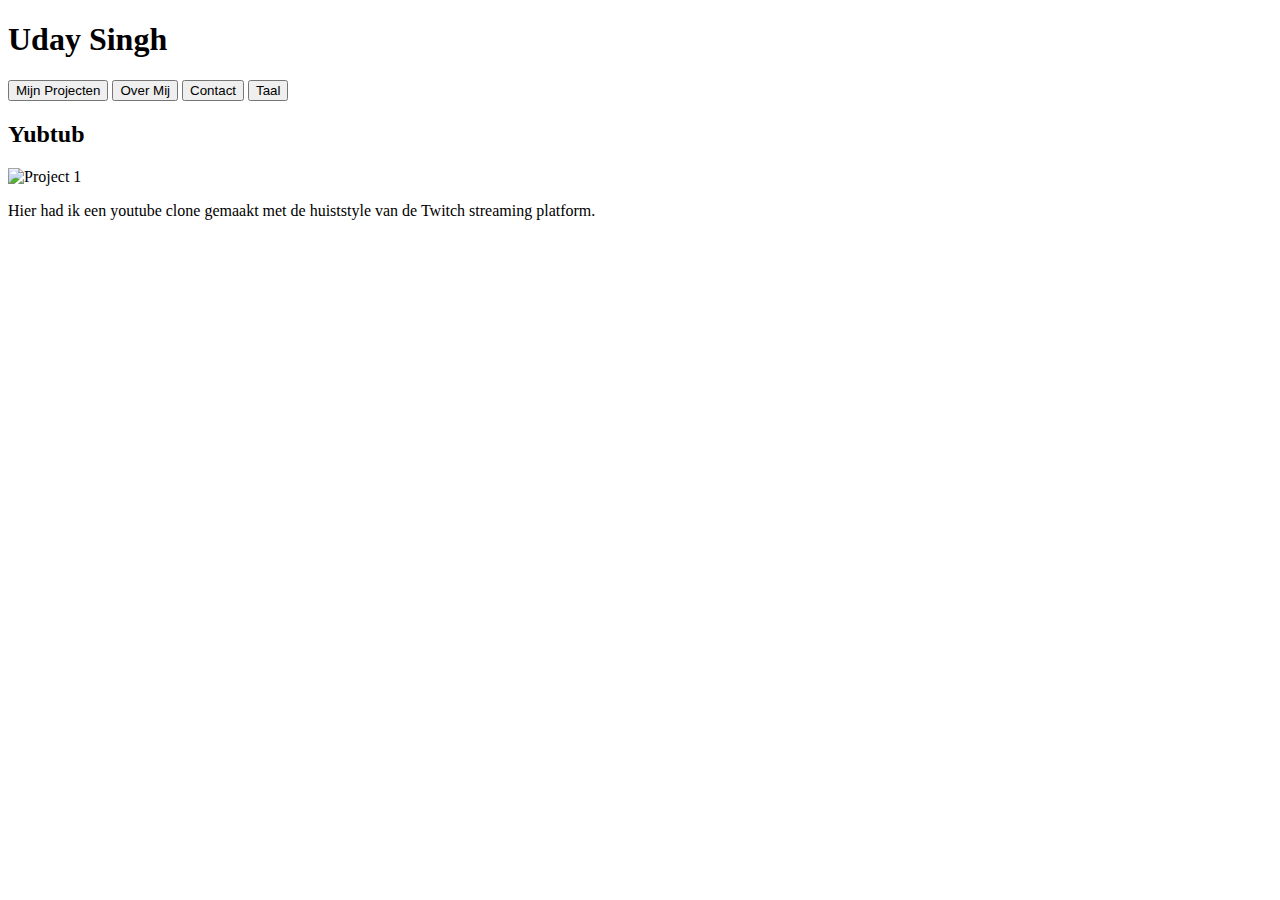
==== Uday-portfolio/projecten.html @ c9887b78 "backup" ====
<!DOCTYPE html>
<html lang="en">
<head>
    <meta charset="UTF-8">
    <meta name="viewport" content="width=device-width, initial-scale=1.0">
    <link rel="stylesheet" href="/css/styles.css">
    <title>My Projects</title>
</head>
<body>
    <header class="header">
        <h1 class="header__title">Uday Singh</h1>
        <div class="header__social-icons">
            <a href="https://www.linkedin.com/in/uday-singh-8a5093252/" target="_blank" class="social-icon">
                <i class="fab fa-linkedin"></i>
            </a>
            <a href="mailto:voorbeeld@email.com" class="social-icon">
                <i class="fas fa-envelope"></i>
            </a>
            <a href="https://github.com/Uday-Singh1" target="_blank" class="social-icon">
                <i class="fab fa-github"></i>
            </a>
        </div>
        <button class="header__button header__button--projects">Mijn Projecten</button>
        <button class="header__button header__button--about">Over Mij</button>
        <button class="header__button header__button--contact">Contact</button>
        <button class="header__button header__button--language" id="language-toggle">Taal</button>
    </header>

    <main>
        <section class="project-details">
            <h2 class="project-details__title">Yubtub</h2>
            <img src="/img/youtube-dark2.png" alt="Project 1" class="project-details__image">
            <p class="project-details__description">Hier had ik een youtube clone gemaakt met de huiststyle van de Twitch streaming platform.</p>
            <!-- Voeg andere gedetailleerde informatie toe over het project -->
        </section>
    </main>

    <footer class="footer">
        <div class="social-icons">
            <a href="https://www.linkedin.com/in/jouw-linkedin" target="_blank" class="social-icon">
                <i class="fab fa-linkedin"></i>
            </a>
            <a href="mailto:voorbeeld@email.com" class="social-icon">
                <i class="fas fa-envelope"></i>
            </a>
            <a href="https://github.com/jouw-gebruikersnaam" target="_blank" class="social-icon">
                <i class="fab fa-github"></i>
            </a>
        </div>
  
    </footer>
    
</body>

</html>
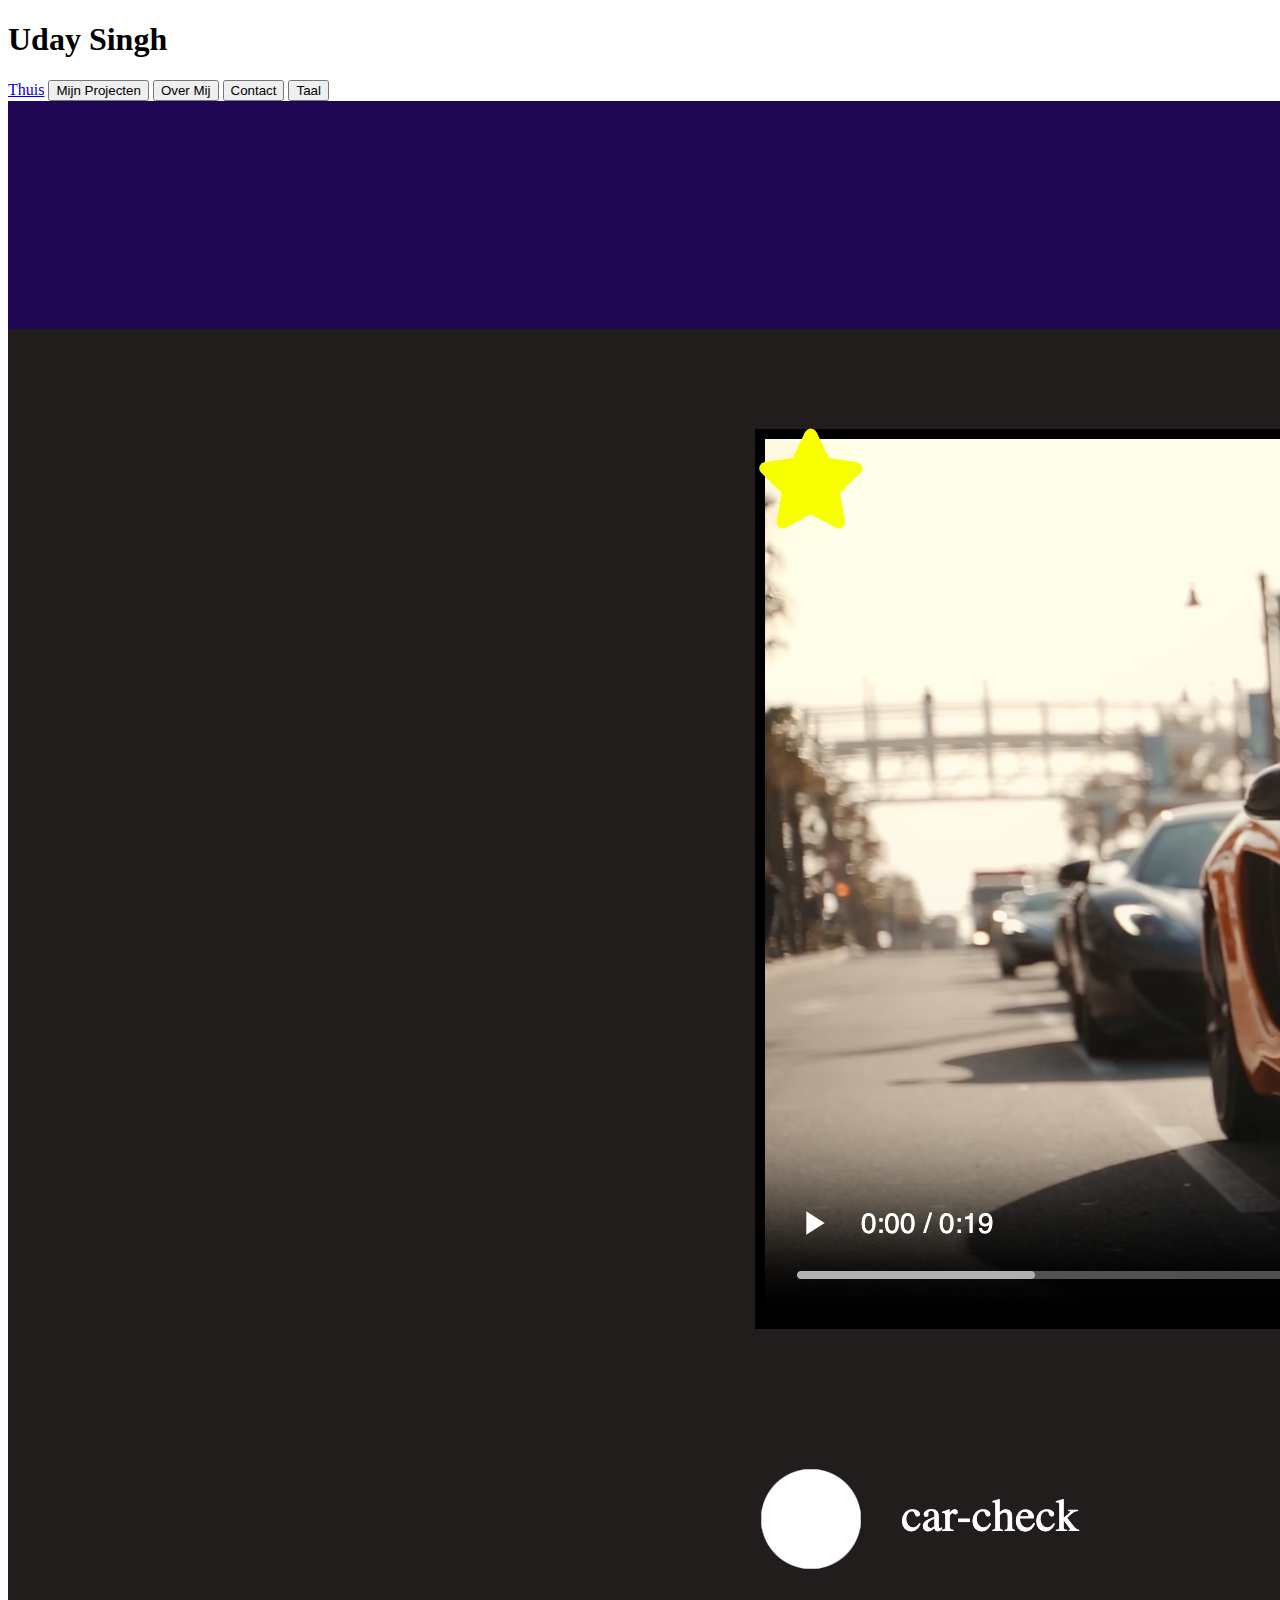
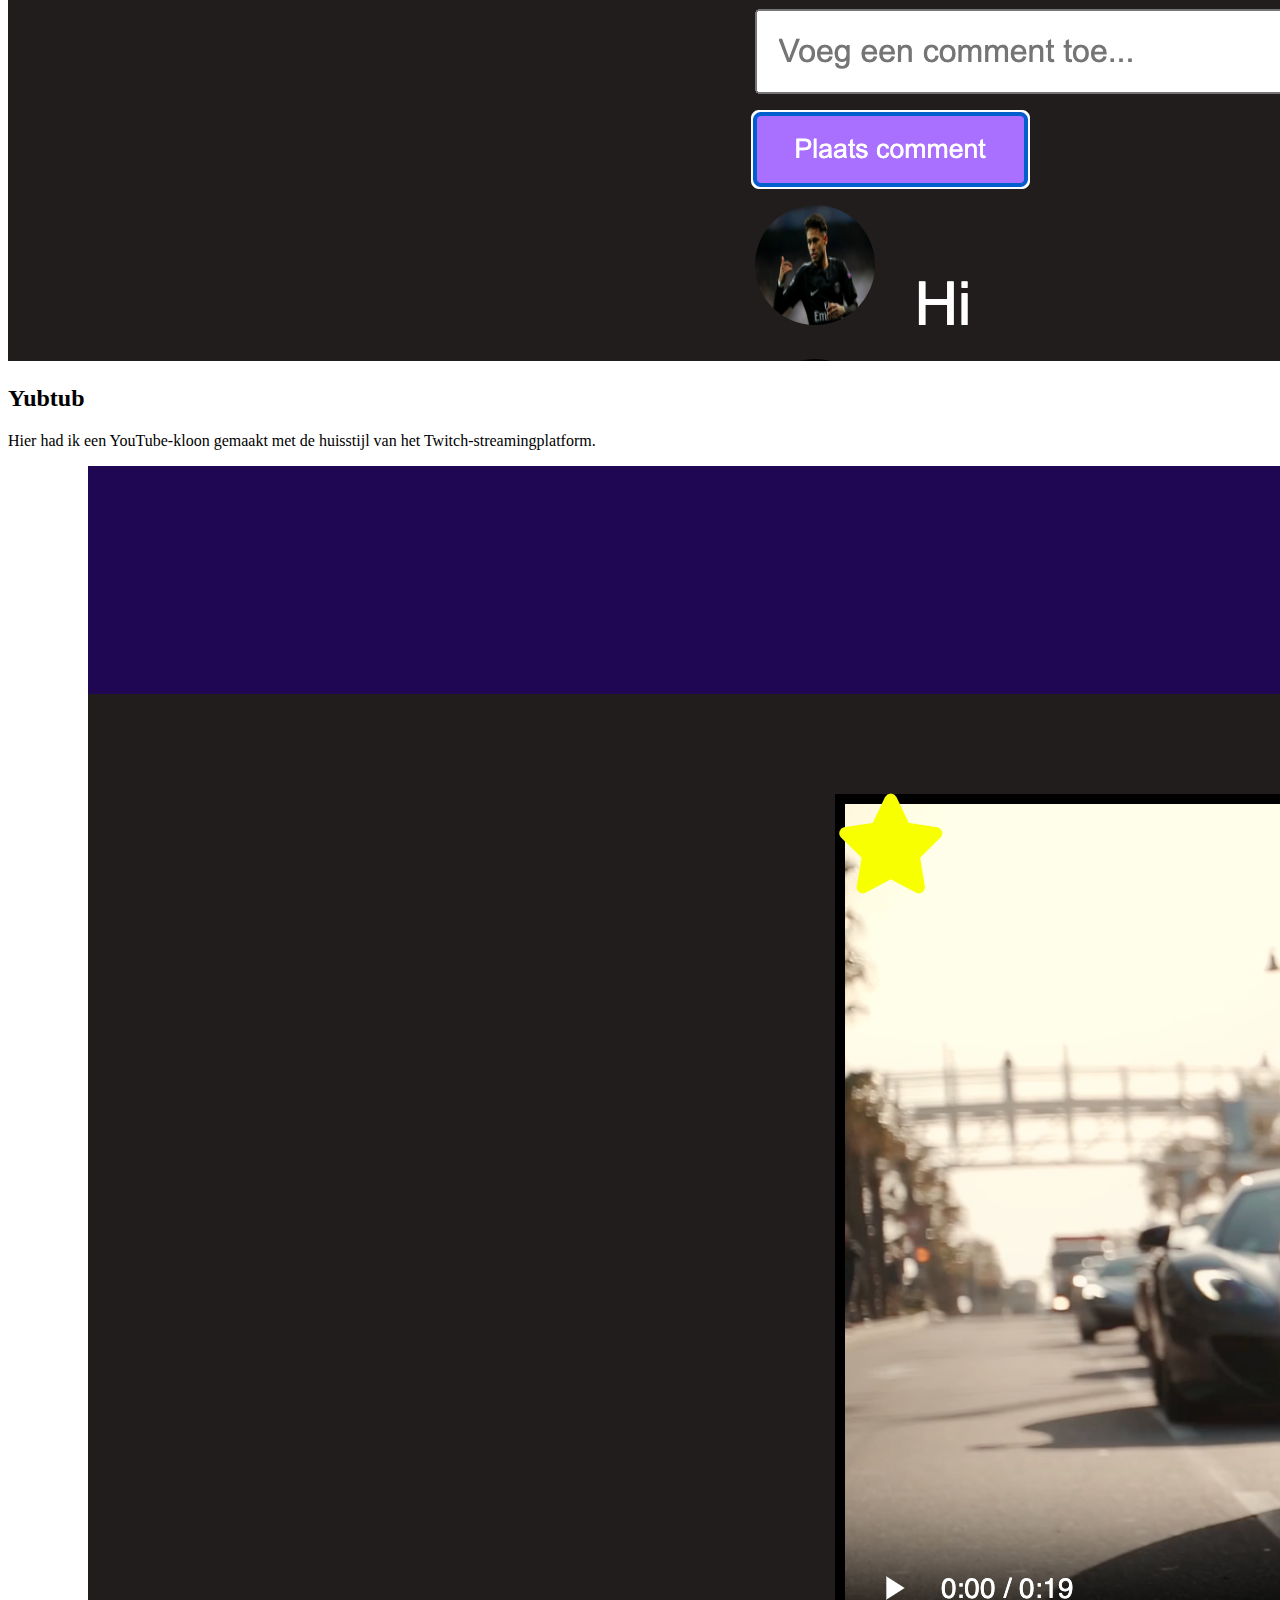
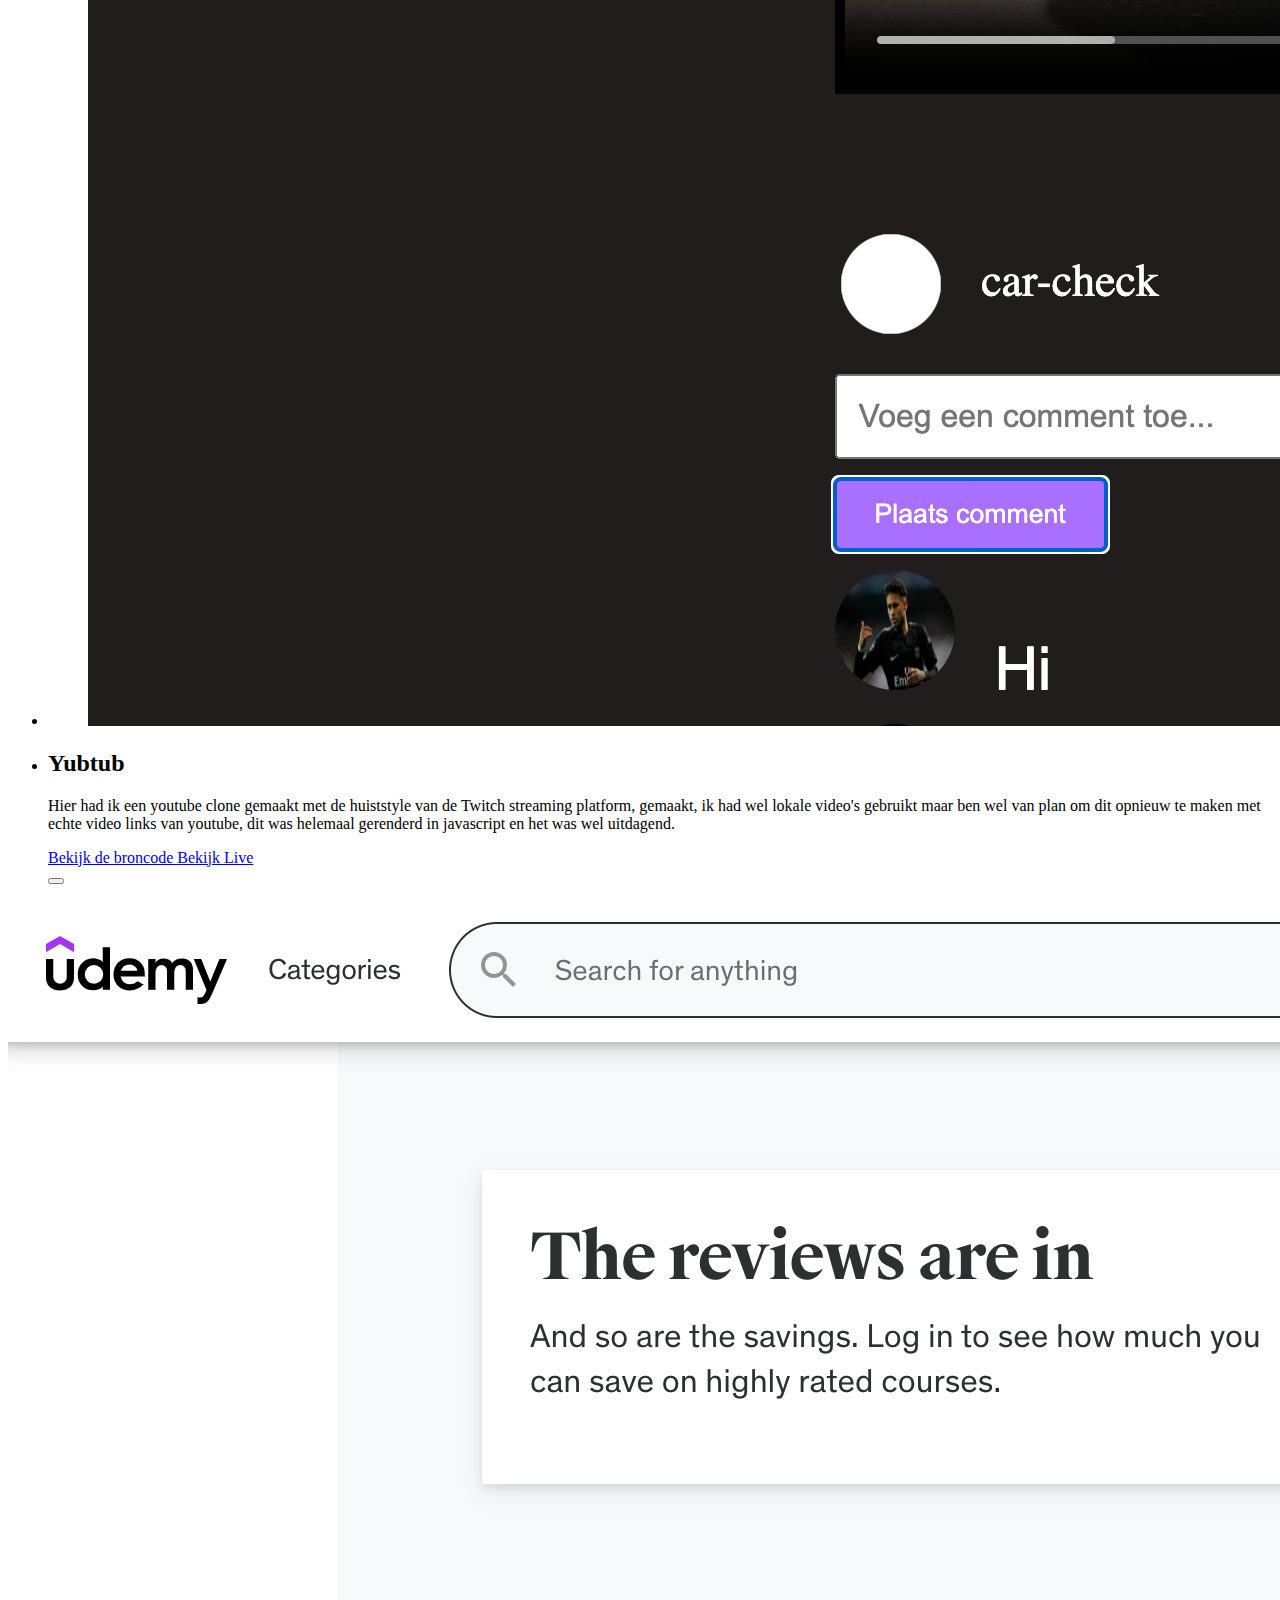
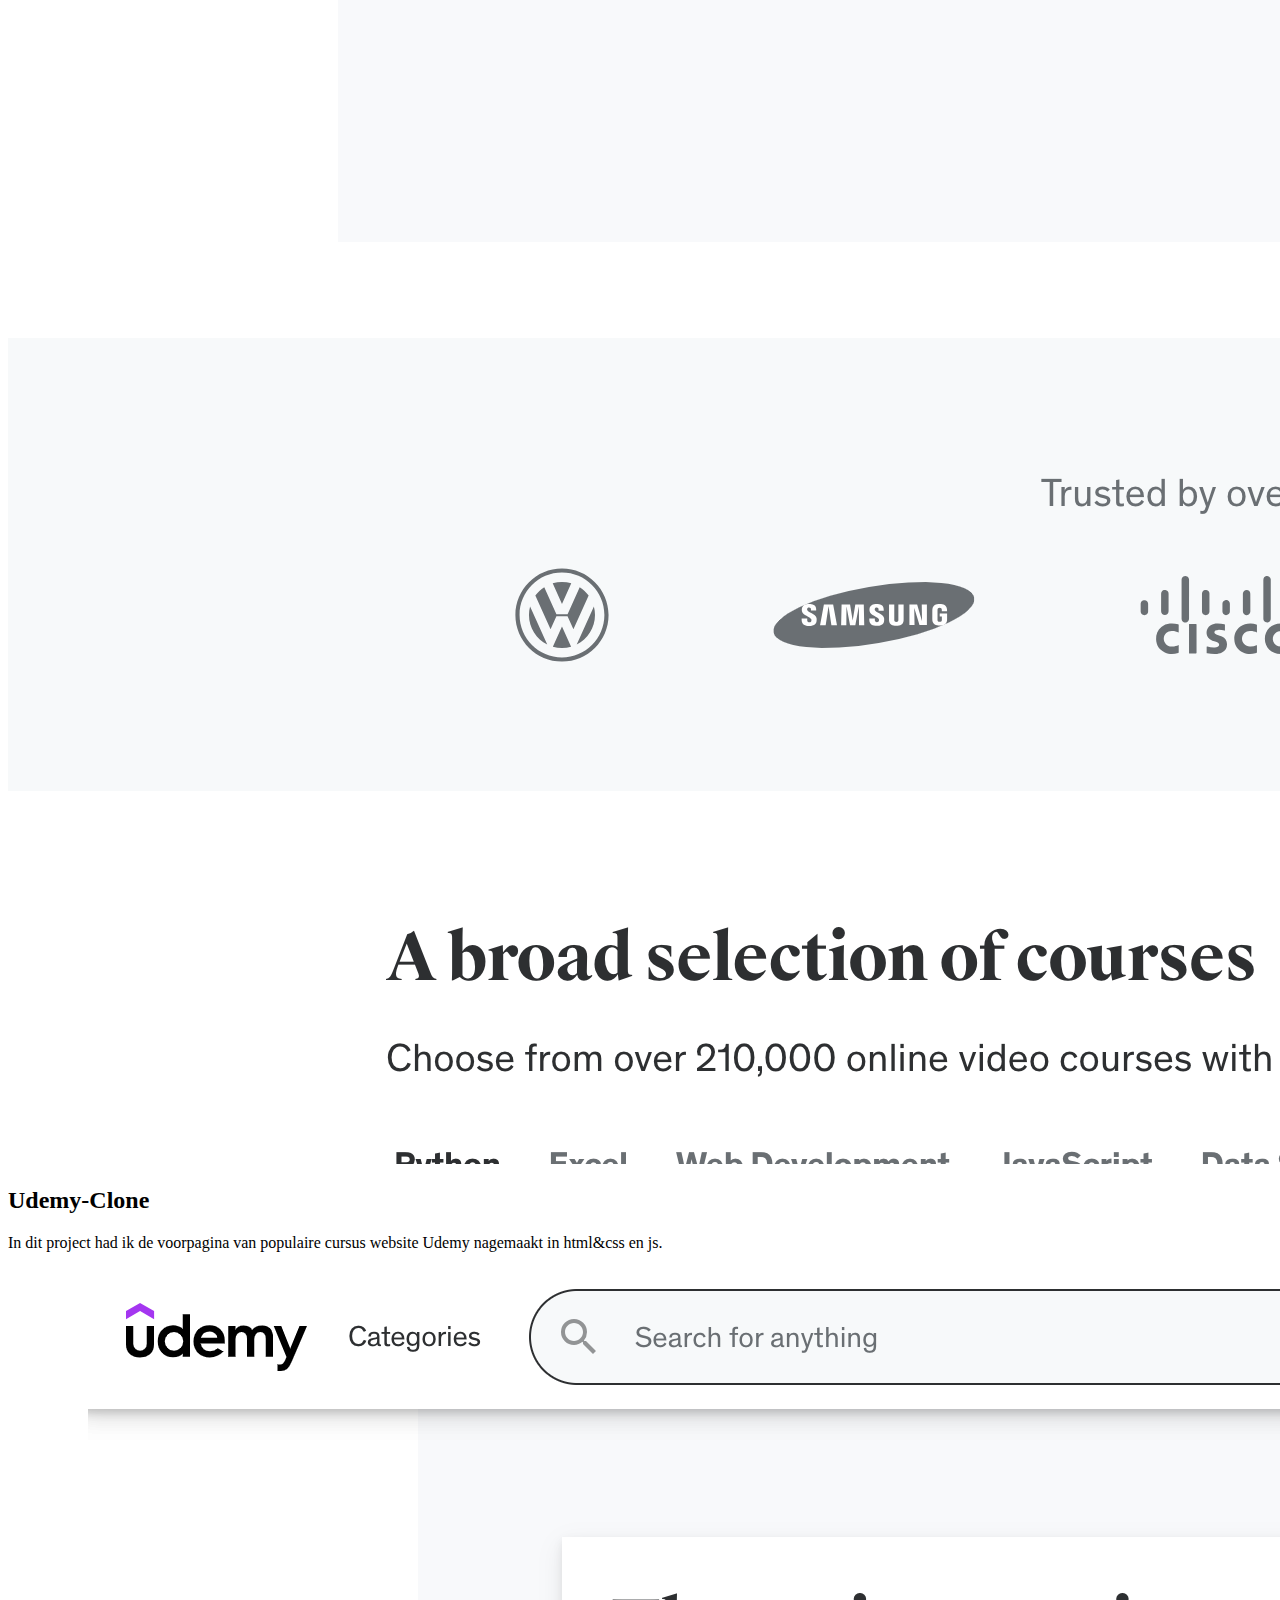
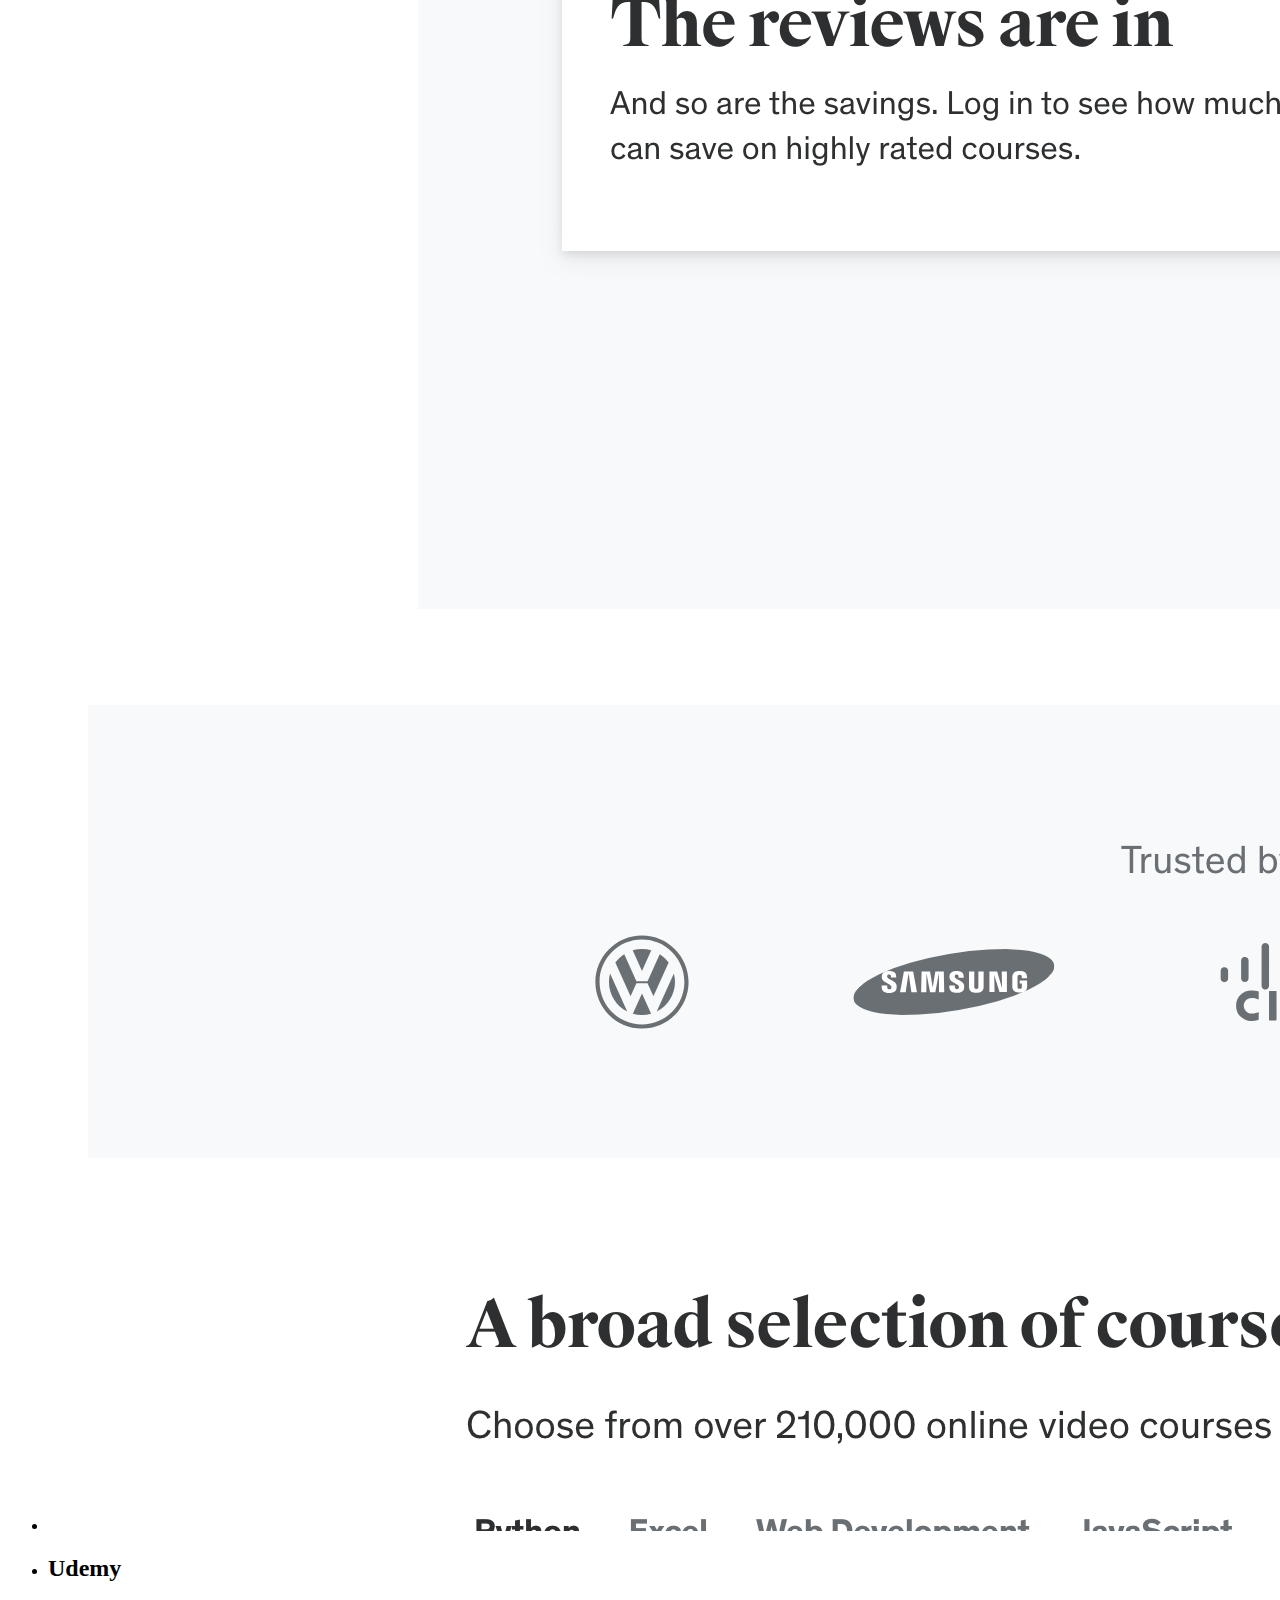
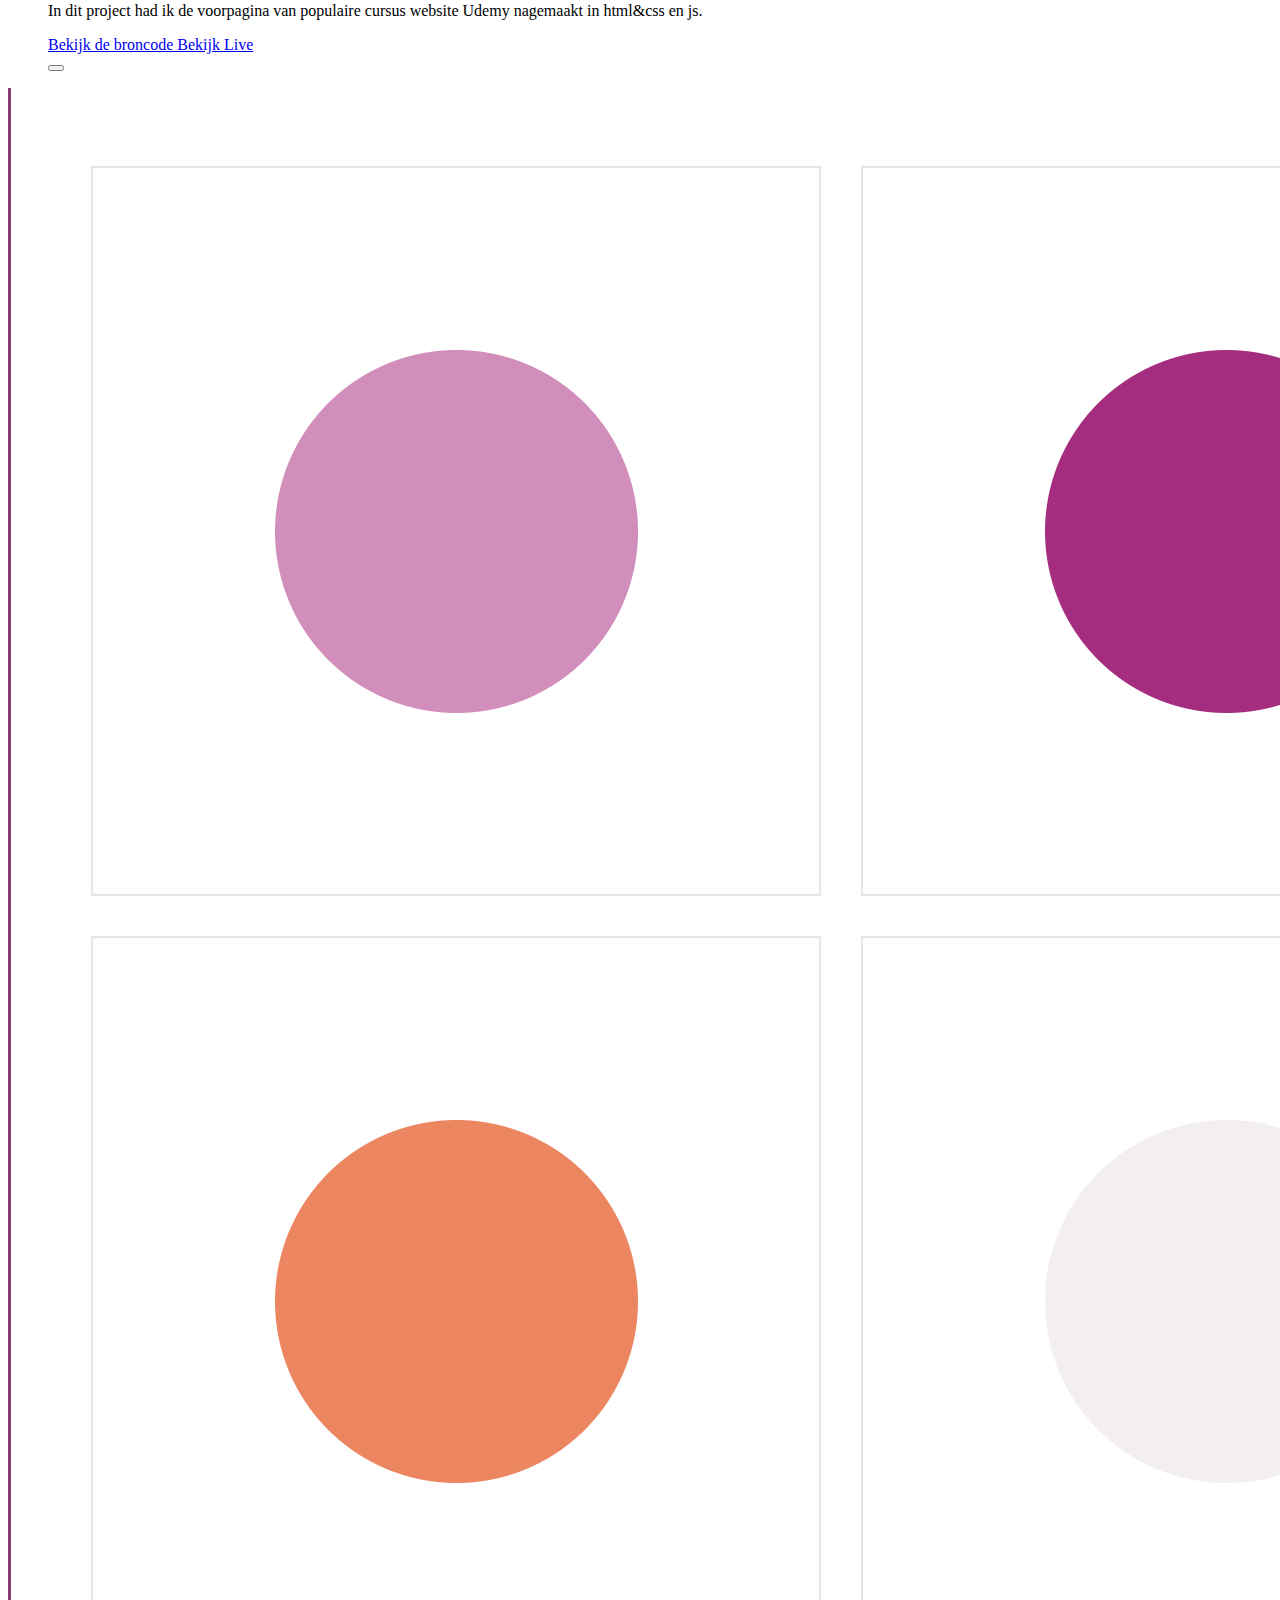
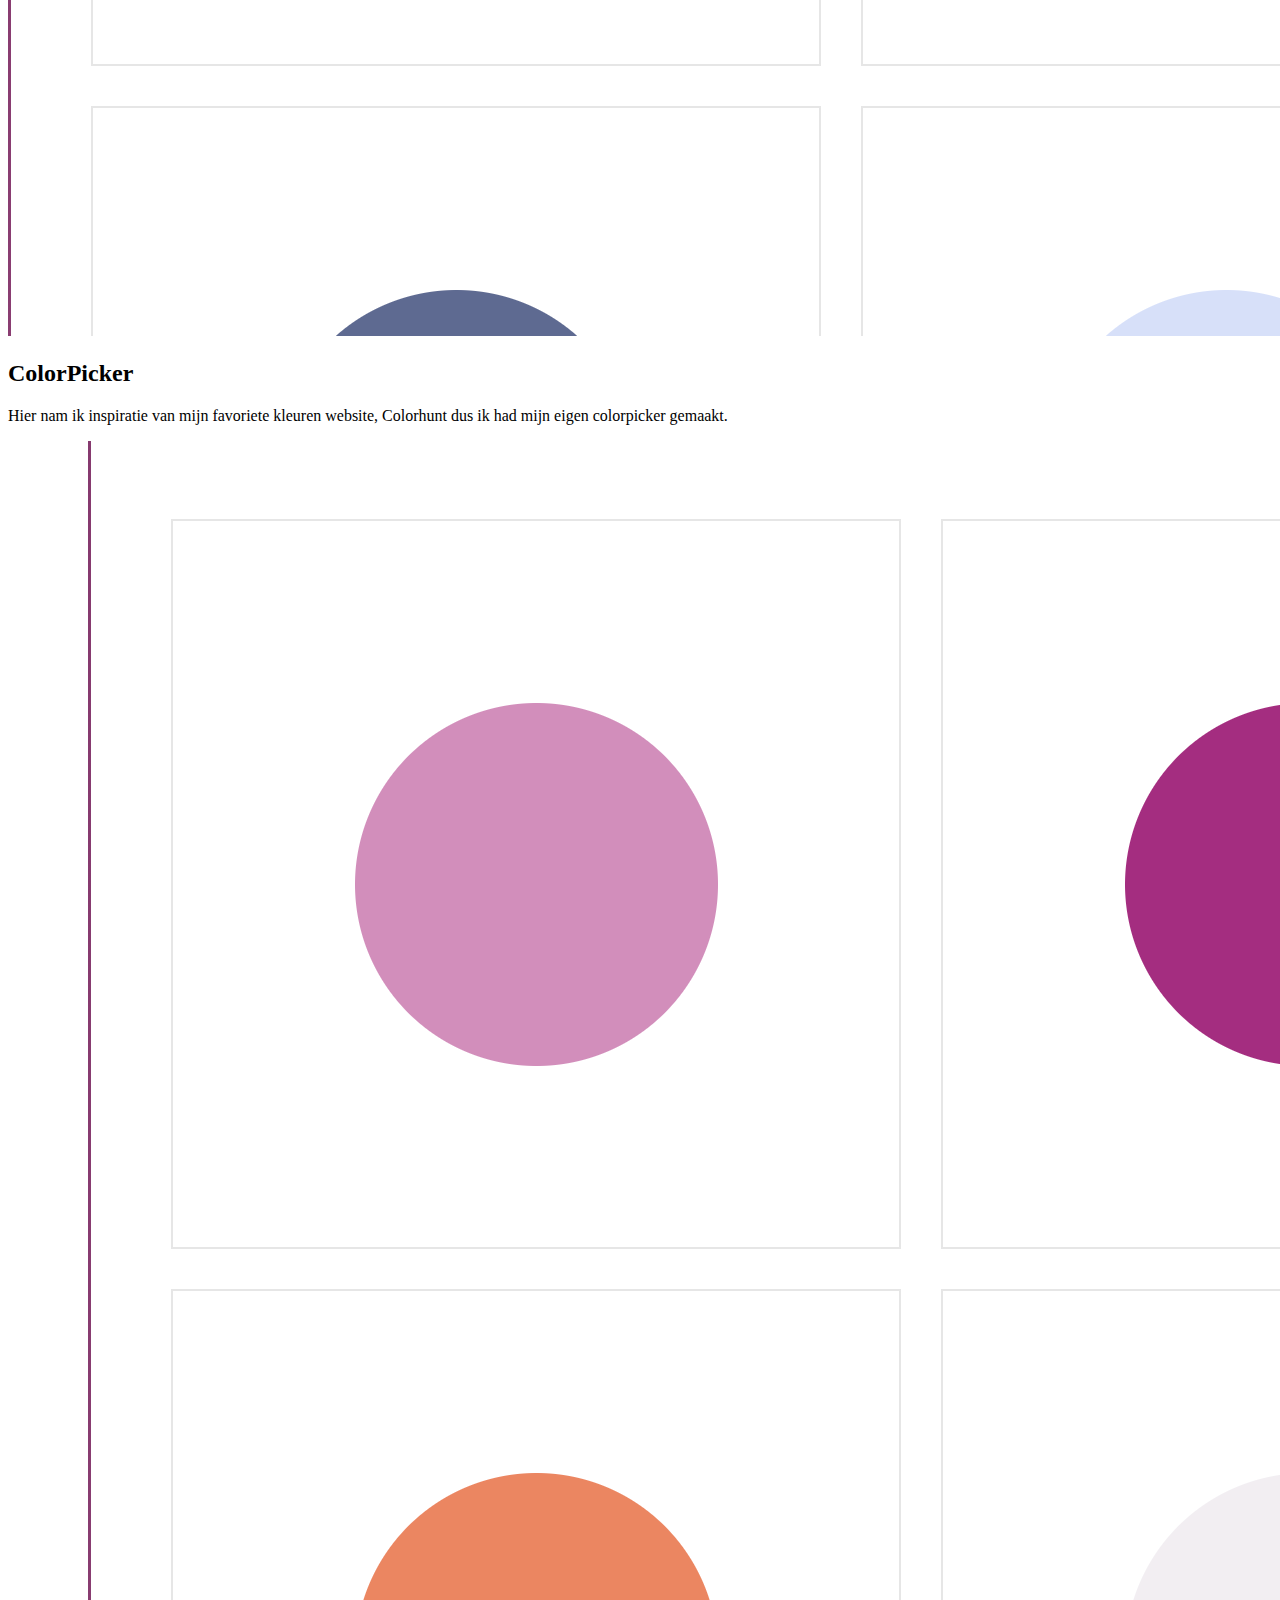
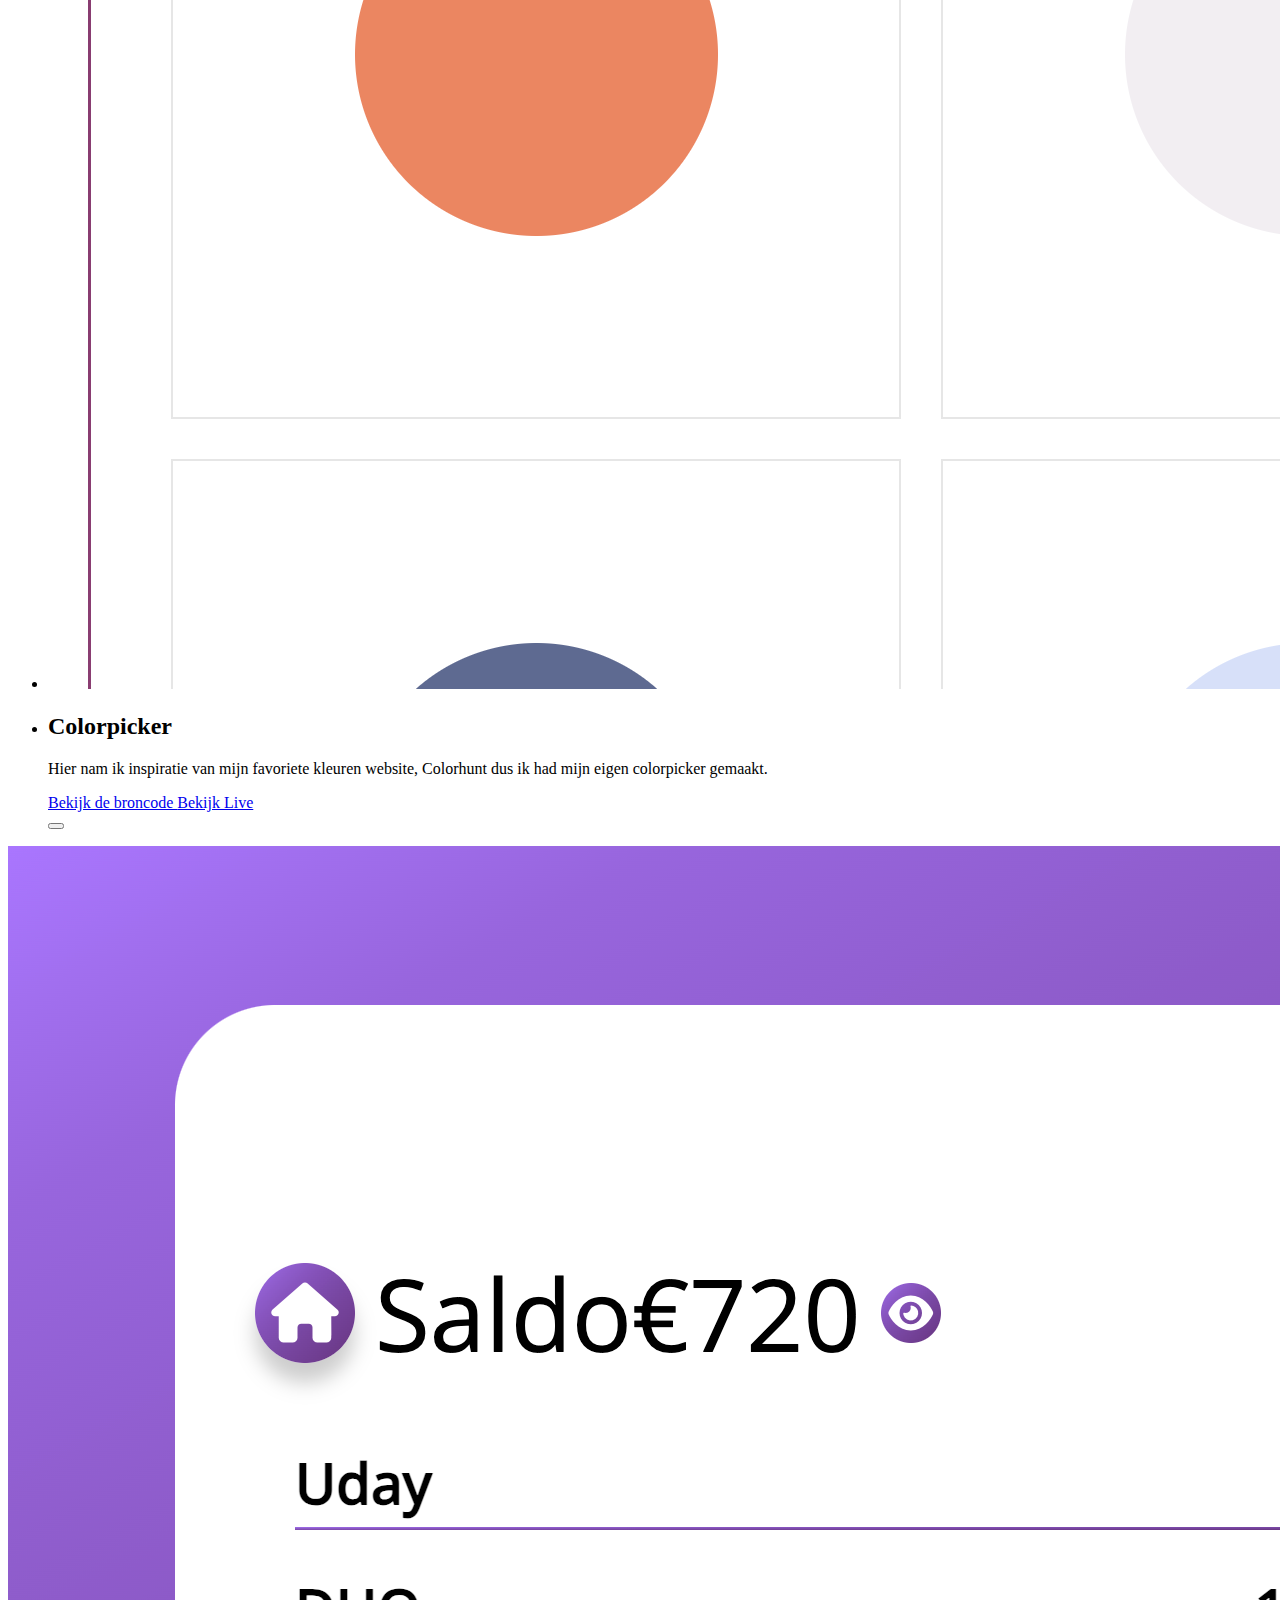
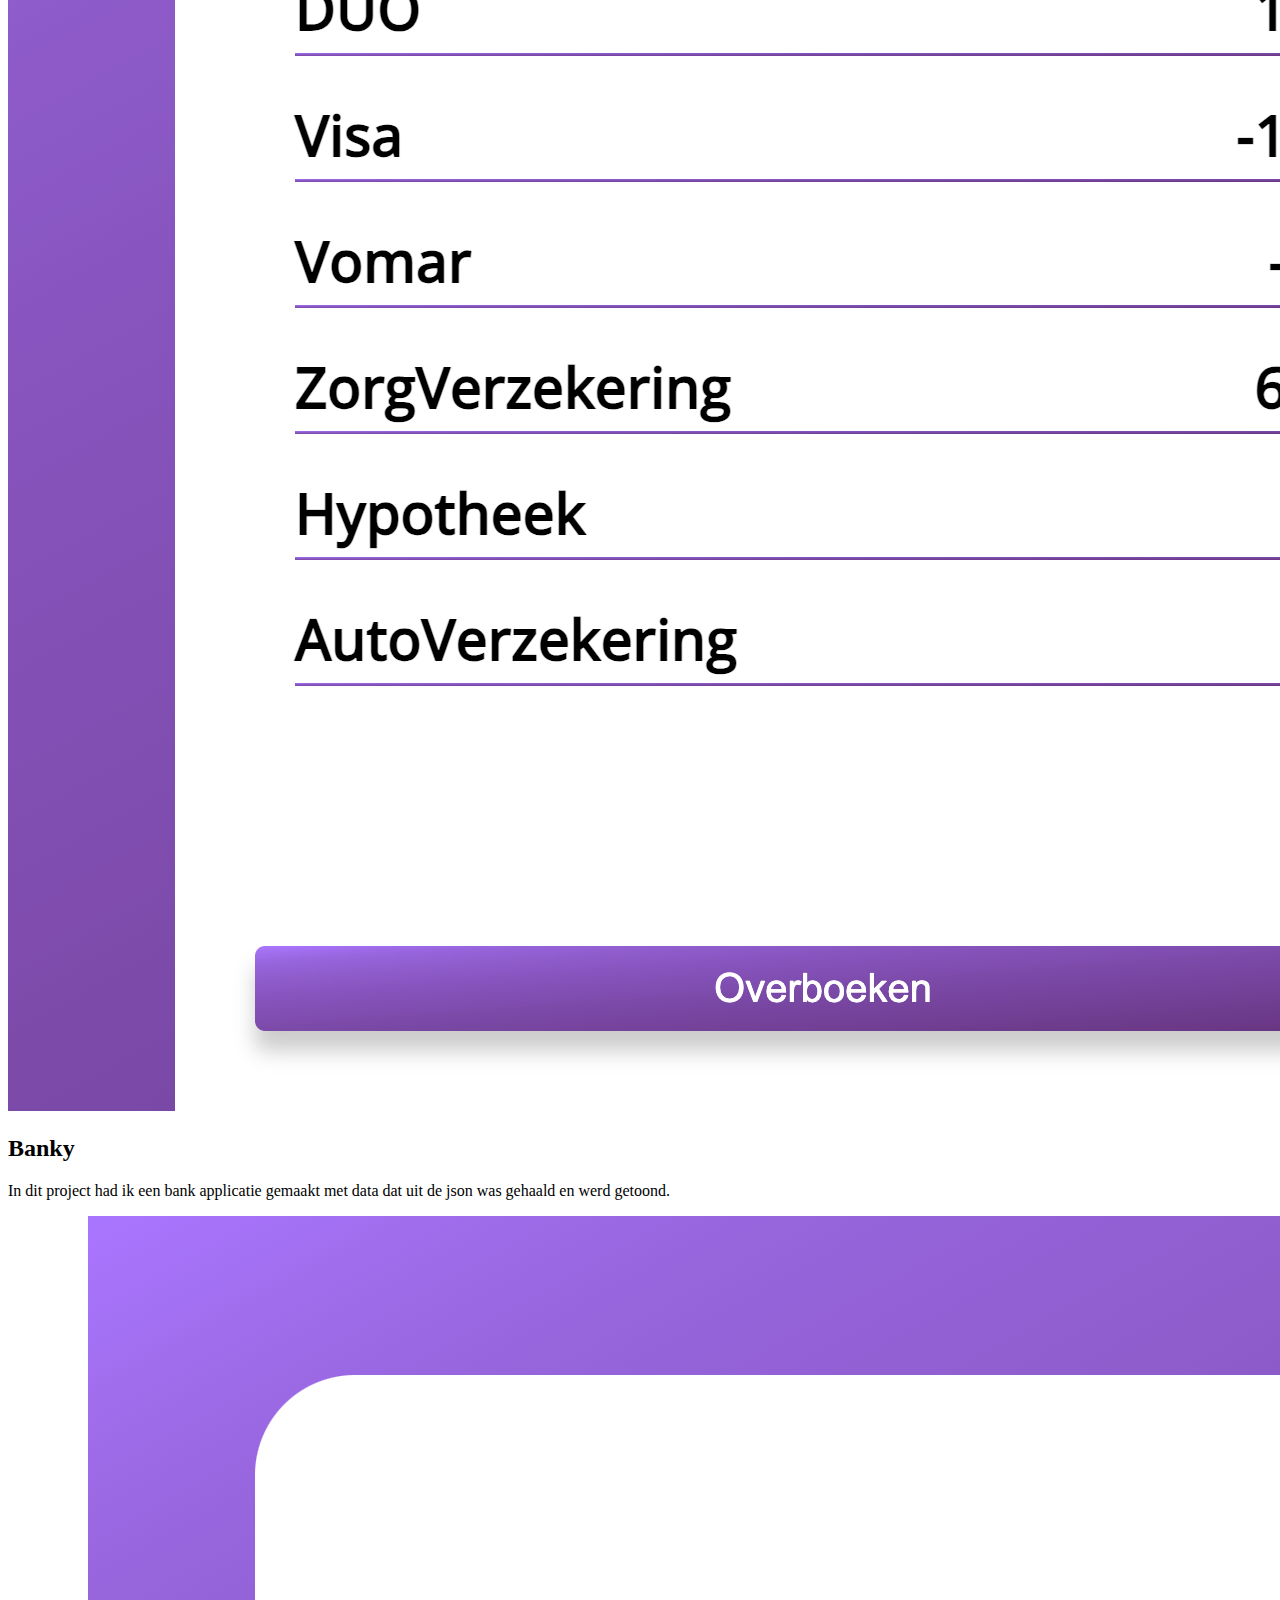
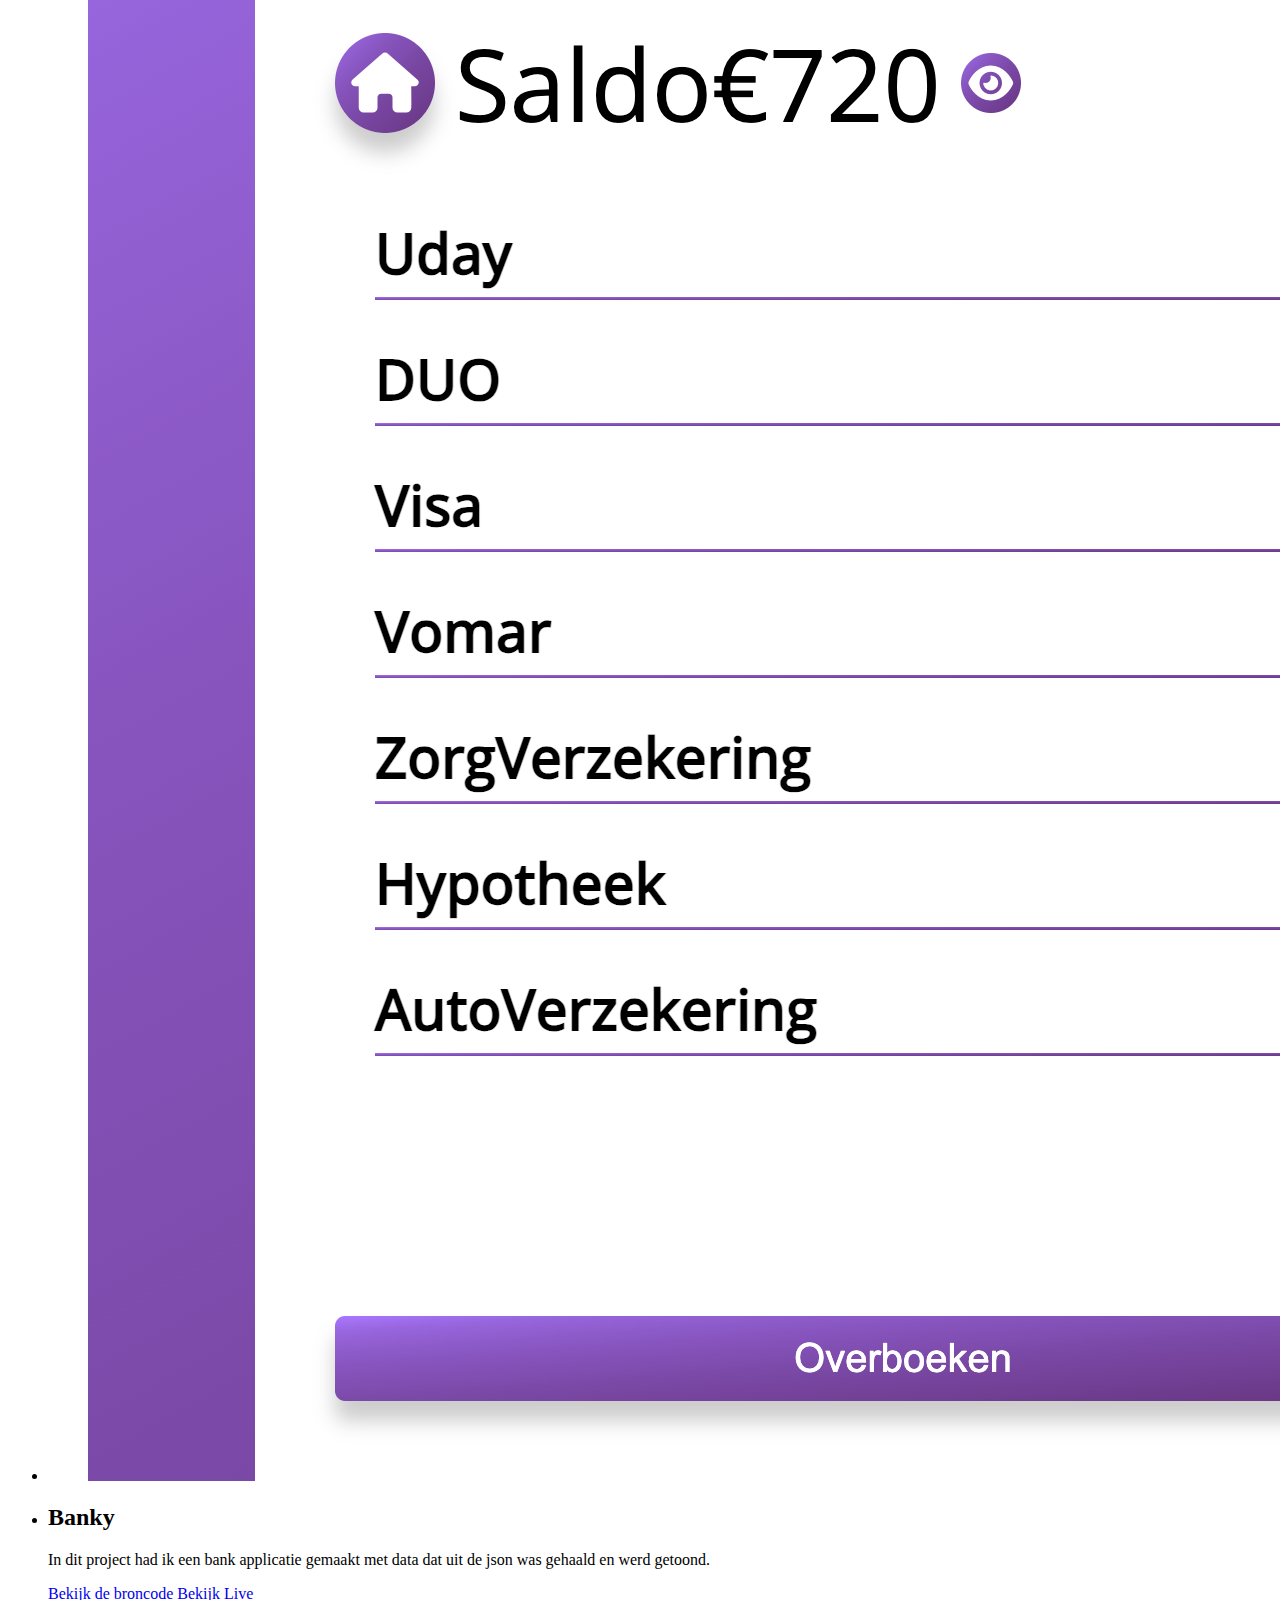
==== commit d2ae2034: "backup" ====
--- a/Uday-portfolio/projecten.html
+++ b/Uday-portfolio/projecten.html
@@ -3,7 +3,10 @@
 <head>
     <meta charset="UTF-8">
     <meta name="viewport" content="width=device-width, initial-scale=1.0">
-    <link rel="stylesheet" href="/css/styles.css">
+
+    <link rel="stylesheet" href="/css/style.css">
+    <script src="main.js" defer></script>
+
     <title>My Projects</title>
 </head>
 <body>
@@ -20,6 +23,7 @@
                 <i class="fab fa-github"></i>
             </a>
         </div>
+        <a href="/index.html" class="header__button header__button--home">Thuis</a>
         <button class="header__button header__button--projects">Mijn Projecten</button>
         <button class="header__button header__button--about">Over Mij</button>
         <button class="header__button header__button--contact">Contact</button>
@@ -27,11 +31,261 @@
     </header>
 
     <main>
-        <section class="project-details">
-            <h2 class="project-details__title">Yubtub</h2>
-            <img src="/img/youtube-dark2.png" alt="Project 1" class="project-details__image">
-            <p class="project-details__description">Hier had ik een youtube clone gemaakt met de huiststyle van de Twitch streaming platform.</p>
-            <!-- Voeg andere gedetailleerde informatie toe over het project -->
+        <section class="section section--projects">
+
+            <article class="project">
+                <img src="img/yubtub.webp" alt="Project 1" class="project__image">
+                <div class="project__info">
+                    <h2 class="project__title">
+                        Yubtub
+                        <a href="https://github.com/Uday-Singh1/Yubtub-frontend-m8" target="_blank" class="github-icon">
+                            <i class="fab fa-github"></i>
+                        </a>
+                    </h2>
+                    <p class="project__description">Hier had ik een YouTube-kloon gemaakt met de huisstijl van het Twitch-streamingplatform.</p>
+                </div>
+            </article>
+    
+            <div class="popup-overlay"></div>
+            <div class="popup" id="project-1-popup">
+                <ul class="popup__content">
+                    <li class="popup__section--left">
+                        <figure class="popup__figure">
+                            <img class="popup__image__size" src="img/yubtub.webp" alt="Project 1">
+                        </figure>
+                        <div class="popup__languages">
+                            <span class="popup__language-icon"><i class="fab fa-html5"></i></span>
+                            <span class="popup__language-icon"><i class="fab fa-css3"></i></span>
+                            <span class="popup__language-icon"><i class="fab fa-sass"></i></span>
+                            <span class="popup__language-icon"><i class="fab fa-js"></i></span>
+                        </div>
+                    </li>
+                    <li class="popup__section--right">
+                        <article class="popup__text__container">
+                            <h2 class="popup__title">Yubtub</h2>
+                            <p class="popup__description" id="js--language-desc-popup-1">Hier had ik een youtube clone gemaakt met de huiststyle van de Twitch streaming platform, gemaakt, ik had wel lokale video's gebruikt maar ben wel van plan om dit opnieuw te maken met echte video links van youtube, dit was helemaal gerenderd in javascript en het was wel uitdagend.</p>
+                            <div class="popup__button__container">
+                                <a href="https://github.com/Uday-Singh1/Yubtub-frontend-m8" target="_blank" class="popup__button"><i class="fa-brands fa-github"></i> Bekijk de broncode </a>
+                                <a href="https://github.com/Uday-Singh1/Yubtub-frontend-m8" target="_blank" class="popup__button"><i class="fa-solid fa-globe"></i> Bekijk Live </a>
+                            </div>
+                        </article>
+                    </li>
+                    <button class="popup__close-button"></button>
+                </ul>
+            </div>
+            
+        
+            <article class="project">
+                <img src="img/udemy.webp" alt="Project 2" class="project__image">
+                <div class="project__info">
+                    <h2 class="project__title">Udemy-Clone
+                        <a href="https://github.com/Uday-Singh1/Yubtub-frontend-m8" target="_blank" class="github-icon">
+                            <i class="fab fa-github"></i>
+                        </a>
+                    </h2>
+                    <p class="project__description" id="js--language-desc-1">In dit project had ik de voorpagina van populaire cursus website Udemy nagemaakt in html&css en js.</p>
+                </div>
+            </article>
+    
+            <div class="popup-overlay"></div>
+            <div class="popup" id="project-2-popup">
+                <ul class="popup__content">
+                    <li class="popup__section--left">
+                        <figure class="popup__figure">
+                            <img class="popup__image__size" src="img/udemy.webp" alt="Project 1">
+                            
+                        </figure>
+                        <div class="popup__languages">
+                            <span class="popup__language-icon"><i class="fab fa-html5"></i></span>
+                            <span class="popup__language-icon"><i class="fab fa-css3"></i></span>
+                            <span class="popup__language-icon"><i class="fab fa-sass"></i></span>
+                            <span class="popup__language-icon"><i class="fab fa-js"></i></span>
+                        </div>
+                    </li>
+                    <li class="popup__section--right">
+                        <article class="popup__text__container">
+                            <h2 class="popup__title">Udemy</h2>
+                            <p class="popup__description" id="js--language-desc-popup-2">In dit project had ik de voorpagina van populaire cursus website Udemy nagemaakt in html&css en js.</p>
+                            <div class="popup__button__container">
+                                <a href="https://github.com/Uday-Singh1/Yubtub-frontend-m8" target="_blank" class="popup__button"><i class="fa-brands fa-github"></i> Bekijk de broncode </a>
+                                <a href="https://github.com/Uday-Singh1/Yubtub-frontend-m8" target="_blank" class="popup__button"><i class="fa-solid fa-globe"></i> Bekijk Live </a>
+                            </div>
+                        </article>
+                    </li>
+                    <button class="popup__close-button"></button>
+                </ul>
+            </div>
+        
+            <article class="project">
+                <img src="img/colorpick.webp" alt="Project 3" class="project__image">
+                <div class="project__info">
+                    <h2 class="project__title">
+                        ColorPicker
+                        <a href="https://github.com/Uday-Singh1/Colorpicker" target="_blank" class="github-icon">
+                            <i class="fab fa-github"></i>
+                        </a>
+                    </h2>
+                    <p class="project__description"  id="js--language-desc-2">Hier nam ik inspiratie van mijn favoriete kleuren website, Colorhunt dus ik had mijn eigen colorpicker gemaakt.</p>
+                </div>
+            </article>
+    
+    
+            <div class="popup-overlay"></div>
+            <div class="popup" id="project-3-popup">
+                <ul class="popup__content">
+                    <li class="popup__section--left">
+                        <figure class="popup__figure">
+                            <img class="popup__image__size" src="img/colorpick.webp" alt="Project 1">
+                        </figure>
+                        <div class="popup__languages">
+                            <span class="popup__language-icon"><i class="fab fa-html5"></i></span>
+                            <span class="popup__language-icon"><i class="fab fa-css3"></i></span>
+                            <span class="popup__language-icon"><i class="fab fa-sass"></i></span>
+                            <span class="popup__language-icon"><i class="fab fa-js"></i></span>
+                        </div>
+                    </li>
+                    <li class="popup__section--right">
+                        <article class="popup__text__container">
+                            <h2 class="popup__title">Colorpicker</h2>
+                            <p class="popup__description" id="js--language-desc-popup-3">Hier nam ik inspiratie van mijn favoriete kleuren website, Colorhunt dus ik had mijn eigen colorpicker gemaakt.</p>
+                            <div class="popup__button__container">
+                                <a href="https://github.com/Uday-Singh1/Yubtub-frontend-m8" target="_blank" class="popup__button"><i class="fa-brands fa-github"></i> Bekijk de broncode </a>
+                                <a href="https://github.com/Uday-Singh1/Yubtub-frontend-m8" target="_blank" class="popup__button"><i class="fa-solid fa-globe"></i> Bekijk Live </a>
+                            </div>
+                        </article>
+                    </li>
+                    <button class="popup__close-button"></button>
+                </ul>
+            </div>
+
+            <article class="project">
+                <img src="img/banky.webp" alt="Project 3" class="project__image">
+                <div class="project__info">
+                    <h2 class="project__title">
+                        Banky
+                        <a href="https://github.com/Uday-Singh1/Colorpicker" target="_blank" class="github-icon">
+                            <i class="fab fa-github"></i>
+                        </a>
+                    </h2>
+                    <p class="project__description"  id="js--language-desc-3">In dit project had ik een bank applicatie gemaakt met data dat uit de json was gehaald en werd getoond. </p>
+                </div>
+            </article>
+    
+    
+            <div class="popup-overlay"></div>
+            <div class="popup" id="project-4-popup">
+                <ul class="popup__content">
+                    <li class="popup__section--left">
+                        <figure class="popup__figure">
+                            <img class="popup__image__size" src="img/banky.webp" alt="Project 1">
+                        </figure>
+                        <div class="popup__languages">
+                            <span class="popup__language-icon"><i class="fab fa-html5"></i></span>
+                            <span class="popup__language-icon"><i class="fab fa-css3"></i></span>
+                            <span class="popup__language-icon"><i class="fab fa-sass"></i></span>
+                            <span class="popup__language-icon"><i class="fab fa-js"></i></span>
+                        </div>
+                    </li>
+                    <li class="popup__section--right">
+                        <article class="popup__text__container">
+                            <h2 class="popup__title">Banky</h2>
+                            <p class="popup__description" id="js--language-desc-popup-4">In dit project had ik een bank applicatie gemaakt met data dat uit de json was gehaald en werd getoond.</p>
+                            <div class="popup__button__container">
+                                <a href="https://github.com/Uday-Singh1/Yubtub-frontend-m8" target="_blank" class="popup__button"><i class="fa-brands fa-github"></i> Bekijk de broncode </a>
+                                <a href="https://github.com/Uday-Singh1/Yubtub-frontend-m8" target="_blank" class="popup__button"><i class="fa-solid fa-globe"></i> Bekijk Live </a>
+                            </div>
+                        </article>
+                    </li>
+                    <button class="popup__close-button"></button>
+                </ul>
+            </div>
+
+            <article class="project">
+                <img src="img/tulp.webp" alt="Project 3" class="project__image">
+                <div class="project__info">
+                    <h2 class="project__title">
+                        Tulpreizen
+                        <a href="https://github.com/Uday-Singh1/Colorpicker" target="_blank" class="github-icon">
+                            <i class="fab fa-github"></i>
+                        </a>
+                    </h2>
+                    <p class="project__description"  id="js--language-desc-4">Here i made a website fully dedicated to tulips since i live in the netherlands, i thought why not make a website that showcases one of it's most popular things</p>
+                </div>
+            </article>
+    
+    
+            <div class="popup-overlay"></div>
+            <div class="popup" id="project-5-popup">
+                <ul class="popup__content">
+                    <li class="popup__section--left">
+                        <figure class="popup__figure">
+                            <img class="popup__image__size" src="img/tulp.webp" alt="Project 1">
+                        </figure>
+                        <div class="popup__languages">
+                            <span class="popup__language-icon"><i class="fab fa-html5"></i></span>
+                            <span class="popup__language-icon"><i class="fab fa-css3"></i></span>
+                            <span class="popup__language-icon"><i class="fab fa-sass"></i></span>
+                            <span class="popup__language-icon"><i class="fab fa-js"></i></span>
+                        </div>
+                    </li>
+                    <li class="popup__section--right">
+                        <article class="popup__text__container">
+                            <h2 class="popup__title">Tulpreizen</h2>
+                            <p class="popup__description" id="js--language-desc-popup-5">Hier nam ik inspiratie van mijn favoriete kleuren website, Colorhunt dus ik had mijn eigen colorpicker gemaakt.</p>
+                            <div class="popup__button__container">
+                                <a href="https://github.com/Uday-Singh1/Yubtub-frontend-m8" target="_blank" class="popup__button"><i class="fa-brands fa-github"></i> Bekijk de broncode </a>
+                                <a href="https://github.com/Uday-Singh1/Yubtub-frontend-m8" target="_blank" class="popup__button"><i class="fa-solid fa-globe"></i> Bekijk Live </a>
+                            </div>
+                        </article>
+                    </li>
+                    <button class="popup__close-button"></button>
+                </ul>
+            </div>
+
+
+            <article class="project">
+                <img src="img/encrypt.webp" alt="Project 3" class="project__image">
+                <div class="project__info">
+                    <h2 class="project__title">
+                        Encrypter-Decrypter
+                        <a href="https://github.com/Uday-Singh1/Colorpicker" target="_blank" class="github-icon">
+                            <i class="fab fa-github"></i>
+                        </a>
+                    </h2>
+                    <p class="project__description" id="js--language-desc-5">Hier nam ik inspiratie van mijn favoriete kleuren website, Colorhunt dus ik had mijn eigen colorpicker gemaakt.</p>
+                </div>
+            </article>
+    
+    
+            <div class="popup-overlay"></div>
+            <div class="popup" id="project-6-popup">
+                <ul class="popup__content">
+                    <li class="popup__section--left">
+                        <figure class="popup__figure">
+                            <img class="popup__image__size" src="img/encrypt.webp" alt="Project 1">
+                        </figure>
+                        <div class="popup__languages">
+                            <span class="popup__language-icon"><i class="fab fa-html5"></i></span>
+                            <span class="popup__language-icon"><i class="fab fa-css3"></i></span>
+                            <span class="popup__language-icon"><i class="fab fa-sass"></i></span>
+                            <span class="popup__language-icon"><i class="fab fa-js"></i></span>
+                        </div>
+                    </li>
+                    <li class="popup__section--right">
+                        <article class="popup__text__container">
+                            <h2 class="popup__title">Encrypter</h2>
+                            <p class="popup__description" id="js--language-desc-popup-6" >Hier nam ik inspiratie van mijn favoriete kleuren website, Colorhunt dus ik had mijn eigen colorpicker gemaakt.</p>
+                            <div class="popup__button__container">
+                                <a href="https://github.com/Uday-Singh1/Yubtub-frontend-m8" target="_blank" class="popup__button"><i class="fa-brands fa-github"></i> Bekijk de broncode </a>
+                                <a href="https://github.com/Uday-Singh1/Yubtub-frontend-m8" target="_blank" class="popup__button"><i class="fa-solid fa-globe"></i> Bekijk Live </a>
+                            </div>
+                        </article>
+                    </li>
+                    <button class="popup__close-button"></button>
+                </ul>
+            </div>
+            <!-- Voeg meer projecten toe zoals hierboven -->
+          
         </section>
     </main>
 
